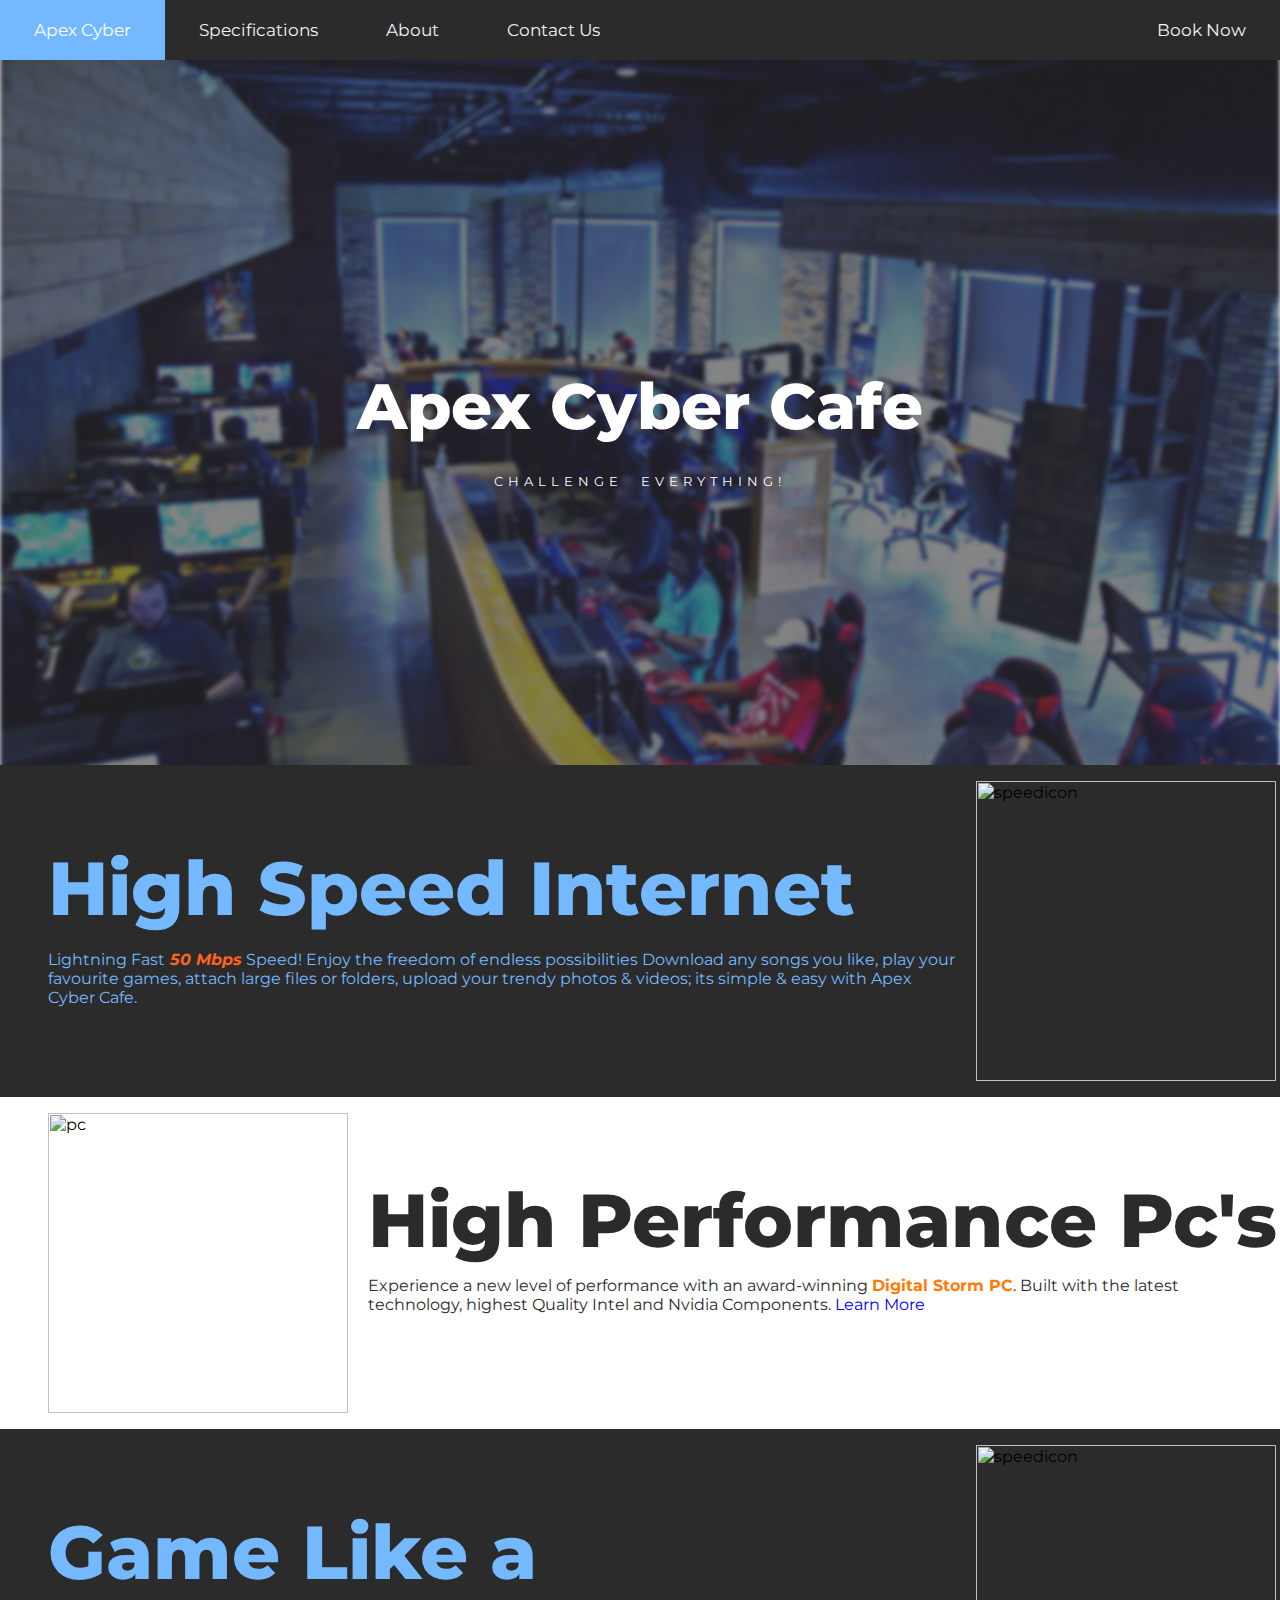
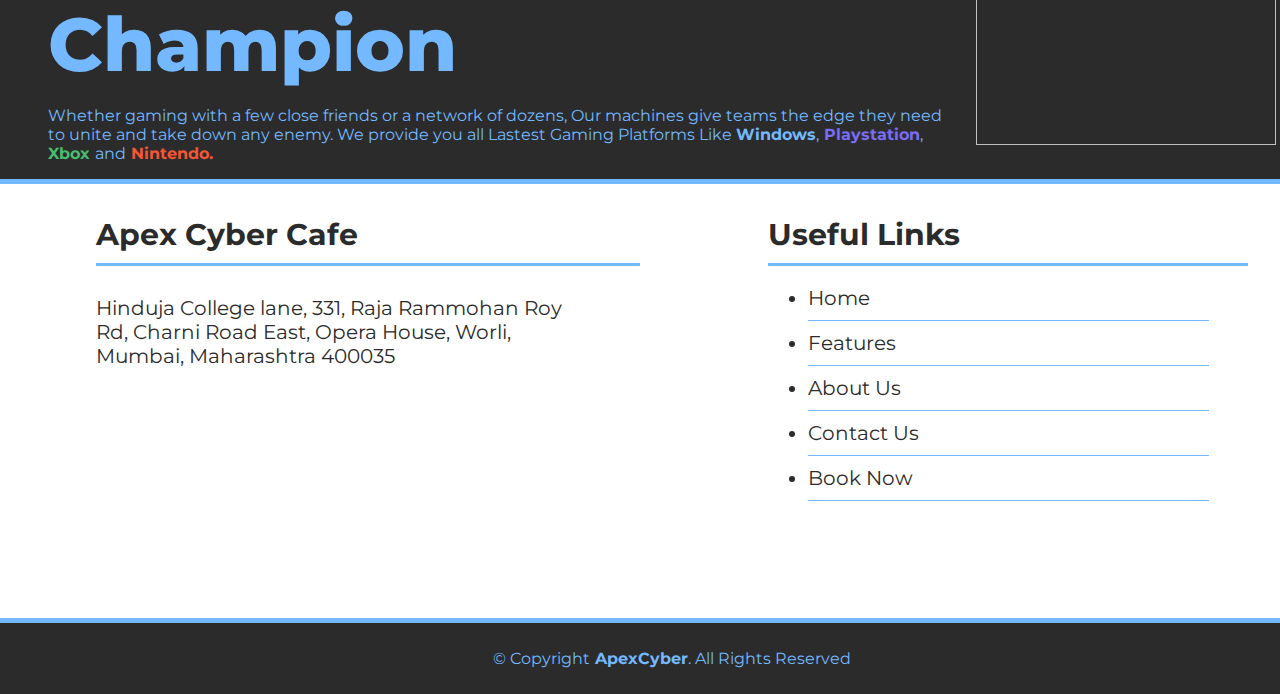
==== index.html @ a5235afd "for webhost" ====
<html>
<head>
<meta name="viewport" content="width=device-width, initial-scale=1">
<link rel="stylesheet" type="text/css" href="style.css">
<link href='https://fonts.googleapis.com/css?family=Montserrat:thin,extra-light,light,100,200,300,400,500,600,700,800'
rel='stylesheet' type='text/css'>
<link rel="stylesheet" href="https://cdnjs.cloudflare.com/ajax/libs/font-awesome/4.7.0/css/font-awesome.min.css">
<script src="myScript.js"></script>
<script src="https://maps.googleapis.com/maps/api/js?key=AIzaSyBjZKup5AorD9VDD__5SyV5tLokTZ3Hn04&callback=myMap"></script>

</head>
<body>

    <div class="topnav" id="myTopnav">
      <a class="active" href="index.html">Apex Cyber</a>
      <a href="cs.html">Specifications</a>
      <a href="about.html">About</a>
      <a href="contact.html">Contact Us</a>
      <a id="book" href="login.html">Book Now</a>
      <a href="javascript:void(0);" class="icon" onclick="myFunction()">
    <i class="fa fa-bars"></i>
  </a>
    </div>
  </section>
  <section>
    <div class="Container" style="overflow:hidden">
      <img class="img" src="bg.jpg" >
      <div class="centered">
            <h1 class="mainhead" data-text="Apex Cybre Cafe">Apex Cyber Cafe</h1>
            <p class="mainhead2">Challenge Everything!</p>
      </div>
    </div>


</section>
<!-------xxxxxxx----->
<section class="featuresd">
<div id = "container" style = "width:100%;">
    <div class="wid-l75" >
      <h1 >High Speed Internet </h1>
      <p>Lightning Fast<b style="color:#FC6220"><i> 50 Mbps</i></b> Speed! Enjoy the freedom of endless possibilities Download any songs you like, play your favourite games, attach large files or folders, upload your trendy photos & videos; its simple & easy with Apex Cyber Cafe. </p>
    </div>
    <div class="wid-l25">
          <img src="speedicon.png" alt="speedicon">
    </div>
</div>
</section>
<section class="featuresw">
<div id = "container" style = "width:100%">
    <div class="wid-l25">
        <img src="pc.png" alt="pc">
    </div>
    <div class="wid-l75">
      <h1 >High Performance Pc's</h1>
      <p>Experience a new level of performance with an award-winning <b style="color:#FF7B05">Digital Storm PC</b>. Built with the latest technology, highest Quality Intel and Nvidia Components. <a href="cs.html" style="text-decoration: none;color:blue;">Learn More</a></p>

    </div>
</div>
</section>
<section class="featuresd">
<div id = "container" style = "width:100%;">
    <div class="wid-l75">
      <h1 >Game Like a Champion</h1>
      <p>Whether gaming with a few close friends or a network of dozens, Our machines give teams the edge they need to unite and take down any enemy. We provide you all Lastest Gaming Platforms Like <b style="color:#74b9ff"> Windows</b>,<b  style="color:#7A6CF7"> Playstation</b>, <b  style="color:#49BC6E">Xbox </b> and<b  style="color:#F45735"> Nintendo.</b></p>
    </div>
    <div class="wid-l25">
          <img src="xbox.png" alt="speedicon">
    </div>
</div>
</section>
<section class="featuresw">
<div id = "container" style = "width:100%;border-top:5px solid #74b9ff">
    <div id="left" class ="add" style = "float:left; width: 50%;">
      <h3>Apex Cyber Cafe</h3>
      <p>Hinduja College lane, 331, Raja Rammohan Roy Rd, Charni Road East, Opera House, Worli, Mumbai, Maharashtra 400035</p>
      <div style="margin-left:100px;margin-bottom:30px;">
      <iframe src="https://www.google.com/maps/embed?pb=!1m18!1m12!1m3!1d30177.359994701965!2d72.82778785592917!3d19.012229225954503!2m3!1f0!2f0!3f0!3m2!1i1024!2i768!4f13.1!3m3!1m2!1s0x3be7cf394b345bdd%3A0x8d44ea4f85af3ceb!2sVidyalankar%20Institute%20of%20Technology!5e0!3m2!1sen!2sin!4v1570186854273!5m2!1sen!2sin" width="600" height="200" frameborder="0" style="border:0;" allowfullscreen=""></iframe>
    </div>


    </div>
    <div id="right" class="links" style = "float:right; width: 50%;">
      <h3>Useful Links</h3>
      <ul>
        <li><a href="mywebsite.html">Home</a></li>
        <li><a href="cs.html">Features</a></li>
        <li><a href="about.html">About Us</a></li>
        <li><a href="contact.html">Contact Us</a></li>
        <li><a href="login.html">Book Now</a></li>
    </div>
</div>
</section>
<section class="featuresd">
  <div style="width:100%;border-top:5px solid #74b9ff">
    <p id="copy" align="center">© Copyright<b> ApexCyber</b>. All Rights Reserved</p>
</section>

</body>
</html>
---- style.css ----
body {
  margin: 0;
  font-family: Montserrat;
}
.topnav {
  background-color: #2b2b2b;
  overflow: hidden;
  font-family: Montserrat;
  z-index: 1;
}

/* Style the links inside the navigation bar */
.topnav a {
  float: left;
  display: block;
  color: #f2f2f2;
  text-align: center;
  padding: 20px 34px;
  text-decoration: none;
  font-size: 17px;
}

/* Change the color of links on hover */
.topnav a:hover {
  background-color: #ddd;
  color: black;

}

/* Add a color to the active/current link */
.topnav a.active {
  background-color: #74b9ff;
  color: white;
}

.topnav .icon {
  display: none;
}
#book{
  float:right;
}

.img {
  display: absolute;
   width: 100%;
    filter: blur(2px);
  margin: -5px -15px -10px -15px;
  z-index: -1;
 }
.login {
	margin-top: 1%;
}

.box {

  width: 300px;
  padding: 20px;
  position: absolute;
  top: 50%;
  left:50%;
  transform: translate(-50%,-50%);
  background: #2b2b2b;
  text-align: center;
  border-radius: 15px;

}
.box h1{
  color: white;
  font-family: Montserrat;
  text-transform: uppercase;
  font-weight: 500;

}
.box h5{
  color: white;
  font-family: Montserrat;
  font-weight: 600;
}
.box a{
  text-decoration: none;
  color: #74b9ff
}
.box input[type="text"],.box input[type="password"],.box input[type="email"],.box input[type="tel"],.box select,.box input[type="date"],.box input[type="time"],.box input[type="number"]{
  border:0;
  font-family: Montserrat;
  background: none;
  display: block;
  margin: 10px auto;
  text-align: center;
  border : 2px solid #00cec9;
  padding:14px 10px;
  width: 200px;
  outline: none;
  color: white;
  border-radius: 24px;
  transition: 0.25s;
}
.box input[type="submit"]{
  border: 0;
  font-family: Montserrat;
  background: none;
  display: block;
  margin: 20px auto;
  text-align: center;
  border: 2px solid #55efc4;
  padding: 14px 40px;
  outline: none;
  color: white;
  border-radius: 24px;
  transition: 0.25s;
  cursor: pointer;
}
.box input[type="submit"]:hover{
  background: #55efc4;
}
.container{
  position: relative;
  text-align: center;
  color: white;
}
.centered {
  position: absolute;
  top: 50%;
  left: 50%;
  transform: translate(-50%, -50%);

}
.box input[type="text"]:focus,.box input[type="password"]:focus,.box input[type="email"]:focus,.box input[type="tel"]:focus{
  width: 280px;
  border-color: #a29bfe;
}
.mainhead{
  font-size:5vw;
  color:white;
  font-weight: 800;
  margin-bottom: 5%;
  font-family:Montserrat;
  z-index: -1;
}
.mainhead2{
  font-size:1vw;
  color:white;
  text-transform: uppercase;
  letter-spacing: 5px;
  word-spacing: 10px;
  font-weight: light;
  z-index: -1;
  font-family:Montserrat;
}
.featuresd{
  background-color:#2b2b2b;
  overflow:hidden;
  font-family: Montserrat;
}
.wid-l25{
  float:left; width: 25%;
}
.wid-l75{
  float:left; width: 75%;
}
.cs-r40{
  float:left;width:40%;
}
.cs-r60{
  float:right;width:60%;
}
.CS{
  background-color:white;
  overflow:hidden;
  font-family: Montserrat;
}
.featuresd h1{

  margin-left: 5%;
  margin-top: 8%;
  color: #74b9ff;
  font-size:75px;
  font-weight: 800;
  margin-bottom:10px;
}
.featuresd p{
  margin-left: 5%;
  margin-right:30%
  margin-top: 0%;
  color: #74b9ff;

}
.featuresd img{
  margin: 5%;
  margin-right: 5%;
  width:300px;
  height:300px;

}
.featuresw{
  background-color:white;
  overflow:hidden;
  font-family: Montserrat;
}
.featuresw h1{

  margin-left: 5%;
  margin-top: 8%;
  color: #2b2b2b;
  font-size:75px;
  font-weight: 800;
  margin-bottom:10px;
}
.featuresw p{
  margin-left: 5%;
  margin-right:10%;
  margin-top: 0%;
  font-weight: 400px;
  color: #2b2b2b;

}
.featuresw img{
  margin: 5%;
  margin-left: 15%;
  width:300px;
  height:300px;

}
.add h3{
  margin-left: 15%;
  margin-top:5%;
  border-bottom: 3px solid #74b9ff;
  padding-bottom: 10px;
  color: #2b2b2b;
  font-size: 30px;
}
.add p{
  margin-left: 15%;
  margin-right: 10%;
  font-size: 20px;

}
.links h3{
  margin-top: 5%;
  margin-left: 20%;
  border-bottom: 3px solid #74b9ff;
  padding-bottom: 10px;
  color: #2b2b2b;
  margin-right: 5%;
  font-size: 30px;
  margin-bottom: 2%;
}
.links ul{
  margin-left: 20%;
  color: #2b2b2b;
  font-size: 20px;
  margin-bottom:3%;
}
.links li{
  text-decoration: none;
  margin-top: 10px;
  border-bottom: 1px solid #74b9ff;
  margin-right: 15%;
  padding-bottom: 10px;
}
.links a{
  text-decoration:none;
  color: #2b2b2b;
}
#copy{
  padding:10px;
}
.CS{
  width: 100%;
  overflow: hidden;
}
.cs-l{
  float:left;width:40%;
}
.cs-r{
  float:right;width:60%
}
.CS img{
  width:100%;
  height:auto;
  margin-top: 10%;
  margin-left: 0%;
}
.CS h1{
  font-size: 80px;
  color: #2b2b2b;
  margin-top: 50%;
  margin-left: 15%;
  margin-bottom: 5%;
}
.CS p{
  color: #2b2b2b;
  font-size: 20px;
  margin-left: 15%;
  margin-top: 0%;
}
.spec{
  width:100%;
  overflow:hidden;
  color:#2b2b2b;
}
.s-20{
  width:20%;float:left;
  margin-bottom: 15px;
}
.vr{
  width:20%;float:left;
  margin-bottom: 15px;
}
.con{
  margin-top:0%;margin-bottom:10%;text-align:center;font-size:100px;color:white;padding:5%
}
.spec p{
  text-align:center;
  margin:0%;
  margin-bottom: 5%;
}
.spec h1{
  text-align:center;
  margin:0%;
  margin-bottom: 5%;
}
.div-l50{
  width:50%;float:left;
}
.div-r50{
  width:50%;float:right;
}
.div-r50 h1{
  text-align:center;font-size:100px;color:#2b2b2b;margin-top:40%;
}
.div-l50 h1{
  text-align:center;font-size:100px;color:#2b2b2b;margin-top:20%;
}
#gamepic{
  width:100%;
  height:auto;
}
.game{
  width:50%;float:left;margin-bottom:05%;margin-top:5%;
}
.gamet{
  width:50%;float:right;
}
.gamet h1{
  text-align:center;
  font-size:100px;
  color:#2b2b2b;
  margin-top:35%;
}
@media screen and (max-width: 800px) {
  .topnav a:not(:first-child) {display: none;}
  .topnav a.icon {
    float: right;
    display: block;
  }
}
@media screen and (max-width: 800px) {
  .topnav.responsive {position: relative;}
  .topnav.responsive .icon {
    position: absolute;
    right: 0;
    top: 0;
  }
  .topnav.responsive a {
    float: none;
    display: block;
    text-align: left;
  }
  .img{
    display: absolute;
     width: 200%;
      filter: blur(2px);
    margin: -10px -50px -10px -80px;
  }
  .mainhead{
    font-size: 7vw;
  }
  #book{
    float: none;
  }
  [class*="wid-"] {
    width: 100%;
  }
  .featuresd h1{
    font-size: 40px;
    margin-right: 10px;
    text-align: center;
  }
  .featuresd p{
    font-size: 12px;
    margin-right: 16px;
    text-align: center;
    line-height:2;
  }
  .featuresd img{
    display: block;
    margin-left: auto;
    margin-right: auto;
    width: 70%;
    height: auto;
  }
  .featuresw h1{
    font-size: 40px;
    margin-right: 10px;
    text-align: center;
  }
  .featuresw p{
    font-size: 12px;
    margin-right: 16px;
    text-align: center;
    line-height:2;
  }
  .featuresw img{
    display: block;
    margin-left: auto;
    margin-right: auto;
    width: 80%;
    height: auto;
  }
  .featuresw h3{
    margin-left: 30px;
  }
  .featuresw ul{
    margin-left: 20px;
  }
  [class*="cs-"] {
    width: 100%;
  }
  .CS h1{
    font-size: 36px;
    margin-top: 30px;
    margin-left: 30px;
    margin-right: 30px;
    text-align: center;
  }
  .CS p{
    margin-left: 0px;
    text-align: center;
    font-size: 12px;
    margin-left: 20px;
    margin-right: 20px;
    line-height:2;
  }
  .CS img{
    width: 100%;
    height: auto;
    margin-left: 20px;
    margin-right: 20px;
    margin-bottom: 20px;
  }
  .s-20{
    width: 50%;
  }
  .vr{
    width: 100%;
  }
  .con{
    font-size: 50px;
  }
  [class*="div-"] {
    width: 100%;
  }
  .div-l50 img{
    display: block;
    margin-left: auto;
    margin-right: auto;
    width: 200%;
    height: auto;
  }
  .div-r50 h1{
    font-size: 50px;
    margin-top: 10px;
  }
  .div-r50 img{
    display: block;
    margin-left: auto;
    margin-right: auto;
    width: 80%;
    height: auto;
  }
  .div-l50 h1{
    font-size: 50px;
    text-align: center;
    margin-top: 20px;
  }
  .game{
    width: 100%;
    height: auto;
  }
  .gamet{
    width: 100%;
  }
  .gamet h1{
    float: none;
    font-size:50px;
    margin-top: 20px;
    text-align: center;
    margin-right: : 50px;
  }
}
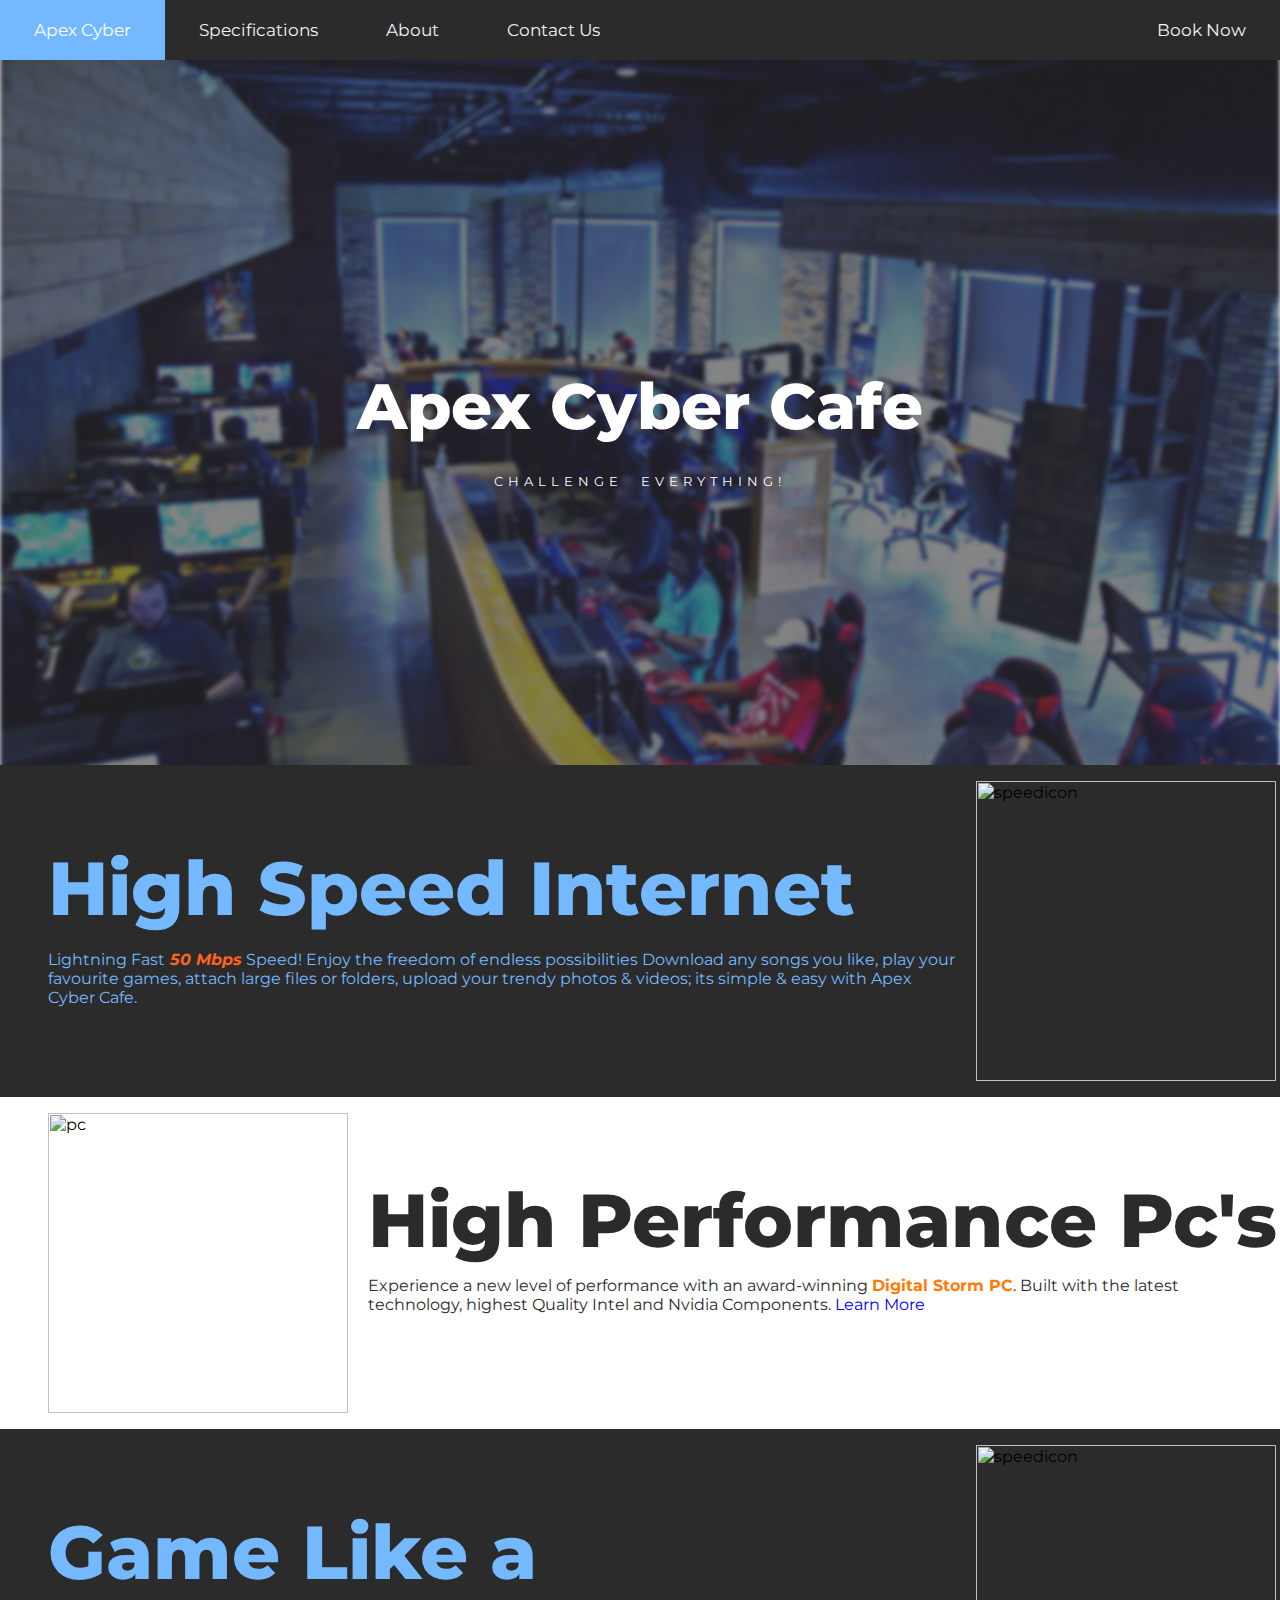
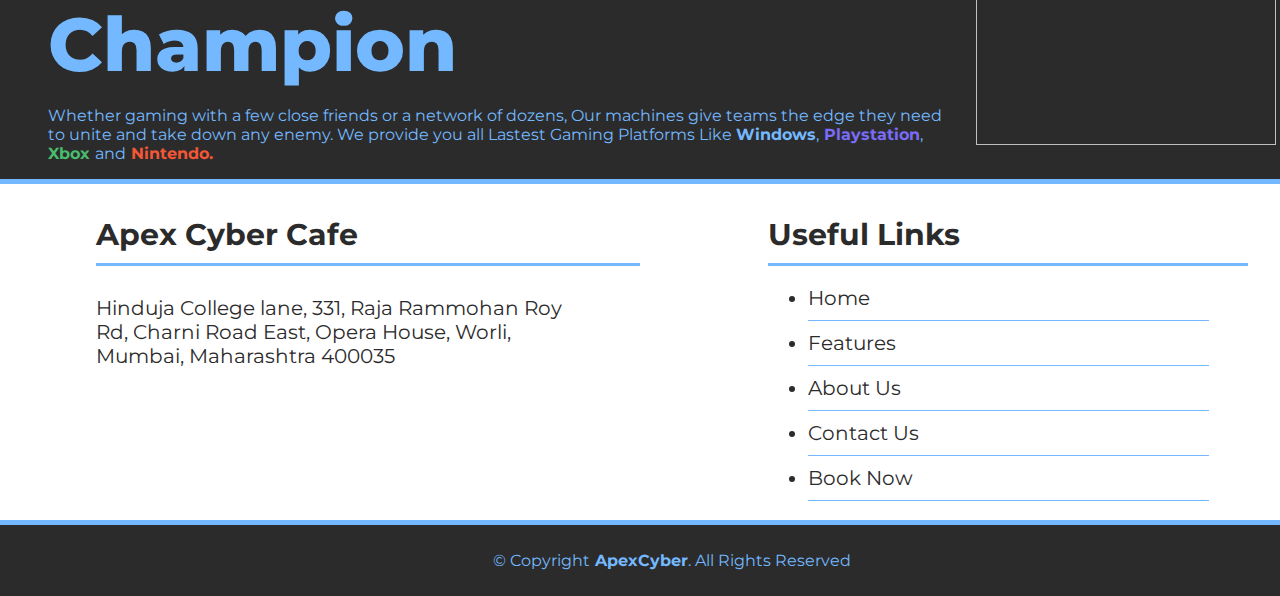
==== commit fb78acea: "2.5 New About us" ====
--- a/index.html
+++ b/index.html
@@ -6,7 +6,6 @@
 rel='stylesheet' type='text/css'>
 <link rel="stylesheet" href="https://cdnjs.cloudflare.com/ajax/libs/font-awesome/4.7.0/css/font-awesome.min.css">
 <script src="myScript.js"></script>
-<script src="https://maps.googleapis.com/maps/api/js?key=AIzaSyBjZKup5AorD9VDD__5SyV5tLokTZ3Hn04&callback=myMap"></script>
 
 </head>
 <body>
@@ -73,11 +72,6 @@
     <div id="left" class ="add" style = "float:left; width: 50%;">
       <h3>Apex Cyber Cafe</h3>
       <p>Hinduja College lane, 331, Raja Rammohan Roy Rd, Charni Road East, Opera House, Worli, Mumbai, Maharashtra 400035</p>
-      <div style="margin-left:100px;margin-bottom:30px;">
-      <iframe src="https://www.google.com/maps/embed?pb=!1m18!1m12!1m3!1d30177.359994701965!2d72.82778785592917!3d19.012229225954503!2m3!1f0!2f0!3f0!3m2!1i1024!2i768!4f13.1!3m3!1m2!1s0x3be7cf394b345bdd%3A0x8d44ea4f85af3ceb!2sVidyalankar%20Institute%20of%20Technology!5e0!3m2!1sen!2sin!4v1570186854273!5m2!1sen!2sin" width="600" height="200" frameborder="0" style="border:0;" allowfullscreen=""></iframe>
-    </div>
-
-
     </div>
     <div id="right" class="links" style = "float:right; width: 50%;">
       <h3>Useful Links</h3>
--- a/style.css
+++ b/style.css
@@ -294,6 +294,7 @@
   font-size: 20px;
   margin-left: 15%;
   margin-top: 0%;
+  line-height: 1.8;
 }
 .spec{
   width:100%;
@@ -349,6 +350,33 @@
   color:#2b2b2b;
   margin-top:35%;
 }
+.parallax {
+  /* The image used */
+  background-image: url("about3.jpeg");
+  z-index: -1;
+  top: -100px;
+  bottom: 100px;
+  margin: -10px px -100px -10px;
+  /* Set a specific height */
+  min-height: 300px;
+
+  /* Create the parallax scrolling effect */
+  background-attachment: fixed;
+  background-position: center;
+  background-repeat: no-repeat;
+  background-size: cover;
+}
+.about{
+  background:#ffffff;
+  text-align:justify;
+  padding:50px 100px 50px 100px;
+  line-height:2;
+}
+
+
+
+
+
 @media screen and (max-width: 800px) {
   .topnav a:not(:first-child) {display: none;}
   .topnav a.icon {
@@ -375,7 +403,10 @@
     margin: -10px -50px -10px -80px;
   }
   .mainhead{
-    font-size: 7vw;
+    font-size: 10vw;
+  }
+  .mainhead2{
+    font-size: 2vw;
   }
   #book{
     float: none;
@@ -499,4 +530,9 @@
     text-align: center;
     margin-right: : 50px;
   }
-}
+  .about{
+    padding-left: 50px;
+    padding-right: 50px;
+
+  }
+}
